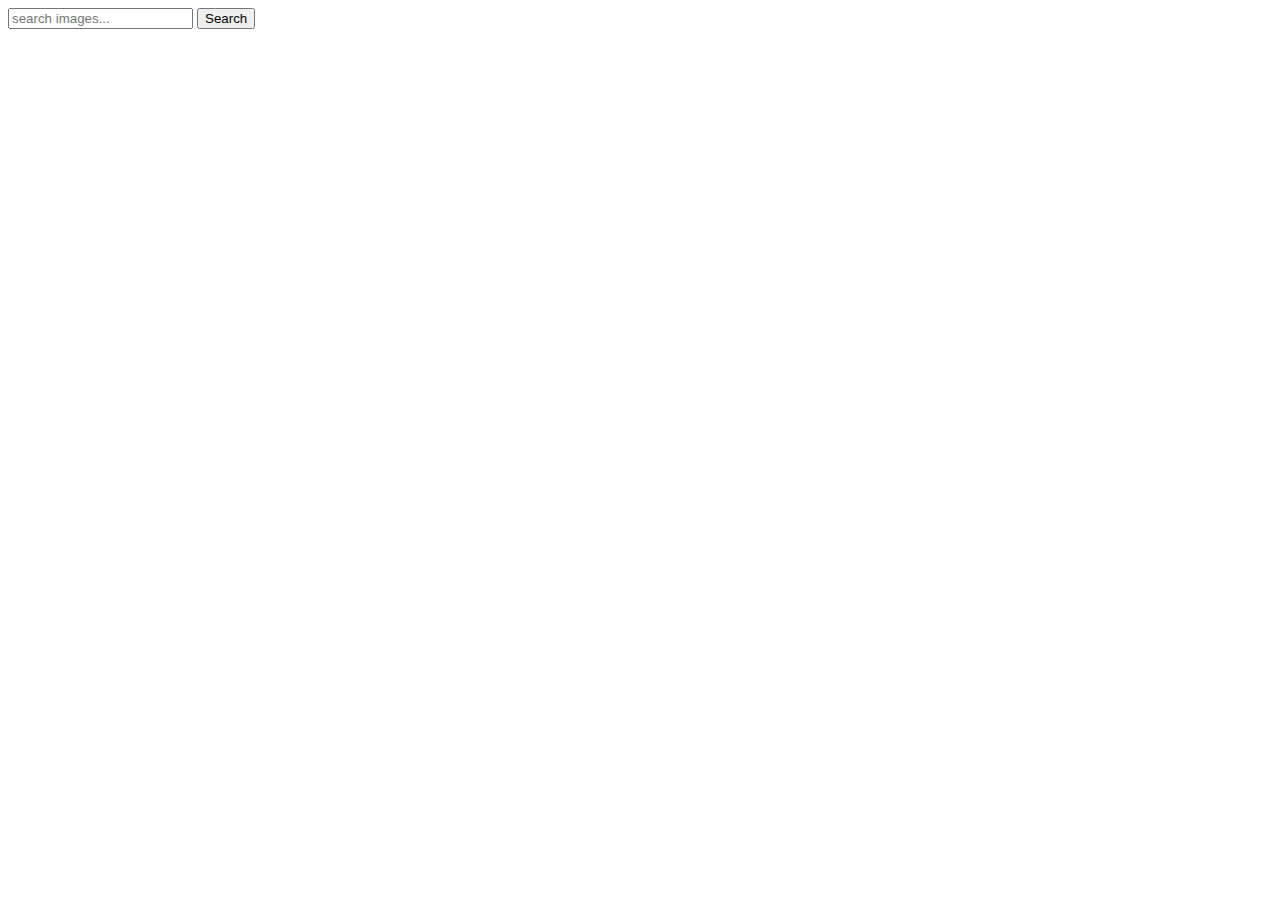
==== index.html @ 77c3e2d7 "Deploying to gh-pages from @ hisio13/goit-js-hw-11@3fe59f731f8e0f6cb1b6ad61c0f7acd433f8a6cc 🚀" ====
<!DOCTYPE html>
<html lang="en">
  <head>
    <meta charset="UTF-8" />

    <meta name="viewport" content="width=device-width, initial-scale=1.0" />
    <meta
      http-equiv="Content-Security-Policy"
      content="upgrade-insecure-requests"
    />
    <title>goit-js-hw-11</title>

    <link rel="preconnect" href="https://fonts.googleapis.com" />
    <link rel="preconnect" href="https://fonts.gstatic.com" crossorigin />
    <link
      href="https://fonts.googleapis.com/css2?family=DM+Sans:ital,opsz,wght@0,9..40,100..1000;1,9..40,100..1000&family=Inter+Tight:ital,wght@0,100..900;1,100..900&family=Montserrat:ital,wght@0,100..900;1,100..900&family=Titan+One&display=swap"
      rel="stylesheet"
    />
    <script type="module" crossorigin src="/vanilla-app-template/index.js"></script>
    <link rel="modulepreload" crossorigin href="/vanilla-app-template/assets/vendor-BDaiwwc1.js">
    <link rel="stylesheet" crossorigin href="/vanilla-app-template/assets/vendor-DumFYO8Z.css">
    <link rel="stylesheet" crossorigin href="/vanilla-app-template/assets/index-JFaZRtT_.css">
  </head>
  <body>
    <main>
      <form class="form">
        <label class="firstfield">
          <input
            class="input-search"
            type="text"
            name="search"
            placeholder="search images..."
            required
          />
        </label>

        <button class="search-btn" type="submit">Search</button>
        <p class="wait-msg"></p>
      </form>

      <ul class="gallery"></ul>
    </main>

  </body>
</html>
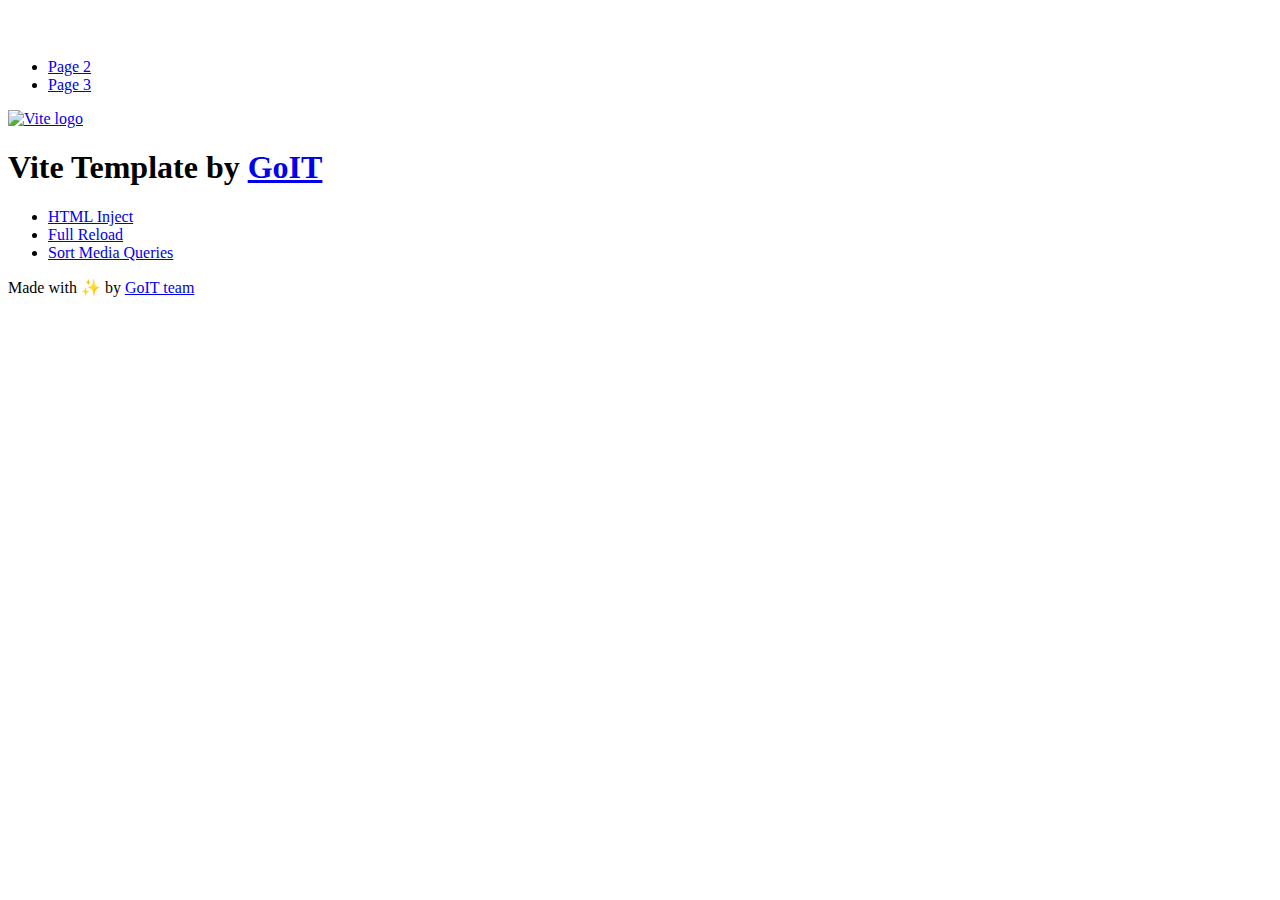
==== commit c8e0c530: "Deploying to gh-pages from @ hisio13/goit-js-hw-11@ac63a8be30dcf156a14eb24258fbd7b5fa9f215f 🚀" ====
--- a/index.html
+++ b/index.html
@@ -2,44 +2,127 @@
 <html lang="en">
   <head>
     <meta charset="UTF-8" />
-
+    <link rel="icon" type="image/svg+xml" href="/vanilla-app-template/favicon.svg" />
     <meta name="viewport" content="width=device-width, initial-scale=1.0" />
-    <meta
-      http-equiv="Content-Security-Policy"
-      content="upgrade-insecure-requests"
-    />
-    <title>goit-js-hw-11</title>
-
-    <link rel="preconnect" href="https://fonts.googleapis.com" />
-    <link rel="preconnect" href="https://fonts.gstatic.com" crossorigin />
-    <link
-      href="https://fonts.googleapis.com/css2?family=DM+Sans:ital,opsz,wght@0,9..40,100..1000;1,9..40,100..1000&family=Inter+Tight:ital,wght@0,100..900;1,100..900&family=Montserrat:ital,wght@0,100..900;1,100..900&family=Titan+One&display=swap"
-      rel="stylesheet"
-    />
+    <title>Vanilla App Template</title>
     <script type="module" crossorigin src="/vanilla-app-template/index.js"></script>
-    <link rel="modulepreload" crossorigin href="/vanilla-app-template/assets/vendor-BDaiwwc1.js">
-    <link rel="stylesheet" crossorigin href="/vanilla-app-template/assets/vendor-DumFYO8Z.css">
-    <link rel="stylesheet" crossorigin href="/vanilla-app-template/assets/index-JFaZRtT_.css">
+    <link rel="stylesheet" crossorigin href="/vanilla-app-template/assets/styles-DvPDDfy5.css">
   </head>
   <body>
+    <header class="header">
+  <div class="container">
+    <nav class="nav">
+      <a class="nav-logo" href="./index.html" aria-label="Site logo">
+        <svg class="nav-logo-icon" width="100" height="30">
+          <use href="/vanilla-app-template/assets/sprite-E8vg0sBb.svg#logo"></use>
+        </svg>
+      </a>
+      <ul class="nav-list">
+        <li class="nav-item">
+          <a class="nav-link {=$highlight-act}" href="./page-2.html">Page 2</a>
+        </li>
+        <li class="nav-item">
+          <a class="nav-link {=$highlight-curr}" href="./page-3.html">Page 3</a>
+        </li>
+      </ul>
+    </nav>
+  </div>
+</header>
+
+
     <main>
-      <form class="form">
-        <label class="firstfield">
-          <input
-            class="input-search"
-            type="text"
-            name="search"
-            placeholder="search images..."
-            required
-          />
-        </label>
+      <!-- Loads the specified .html file -->
+      <section class="vite-promo">
+  <div class="container">
+    <div class="vite-promo-thumb">
+      <a
+        class="vite-promo-link"
+        href="https://vitejs.dev/"
+        target="_blank"
+        rel="noopener noreferrer"
+        aria-label="Link to Vite official website"
+        title="Vite.js  build tool"
+      >
+        <!-- Path to images as from index.html file -->
+        <img
+          class="pic"
+          src="/vanilla-app-template/assets/vite-logo-9o_aqrTe.png"
+          alt="Vite logo"
+          width="640"
+          height="640"
+        />
+      </a>
+    </div>
+    <h1 class="main-title">
+      <span class="main-title-gradient">Vite</span>
+      Template by
+      <a
+        class="main-title-link"
+        href="https://github.com/goitacademy/vanilla-app-template"
+        target="_blank"
+        rel="noopener noreferrer"
+      >
+        GoIT
+      </a>
+    </h1>
+  </div>
+</section>
 
-        <button class="search-btn" type="submit">Search</button>
-        <p class="wait-msg"></p>
-      </form>
+      <article class="badges">
+  <div class="container">
+    <ul class="badges-list">
+      <li class="badges-item">
+        <a
+          class="badges-link"
+          href="https://www.npmjs.com/package/vite-plugin-html-inject"
+          target="_blank"
+          rel="noopener noreferrer"
+        >
+          HTML Inject
+        </a>
+      </li>
+      <li class="badges-item">
+        <a
+          class="badges-link"
+          href="https://www.npmjs.com/package/vite-plugin-full-reload"
+          target="_blank"
+          rel="noopener noreferrer"
+        >
+          Full Reload
+        </a>
+      </li>
+      <li class="badges-item">
+        <a
+          class="badges-link"
+          href="https://www.npmjs.com/package/postcss-sort-media-queries"
+          target="_blank"
+          rel="noopener noreferrer"
+        >
+          Sort Media Queries
+        </a>
+      </li>
+    </ul>
+  </div>
+</article>
 
-      <ul class="gallery"></ul>
     </main>
+
+    <footer class="footer">
+  <div class="container">
+    <p class="footer-desc">
+      Made with ✨ by
+      <a
+        class="footer-link"
+        href="https://goit.global/ua/"
+        target="_blank"
+        rel="noopener noreferrer"
+      >
+        GoIT team
+      </a>
+    </p>
+  </div>
+</footer>
+
 
   </body>
 </html>
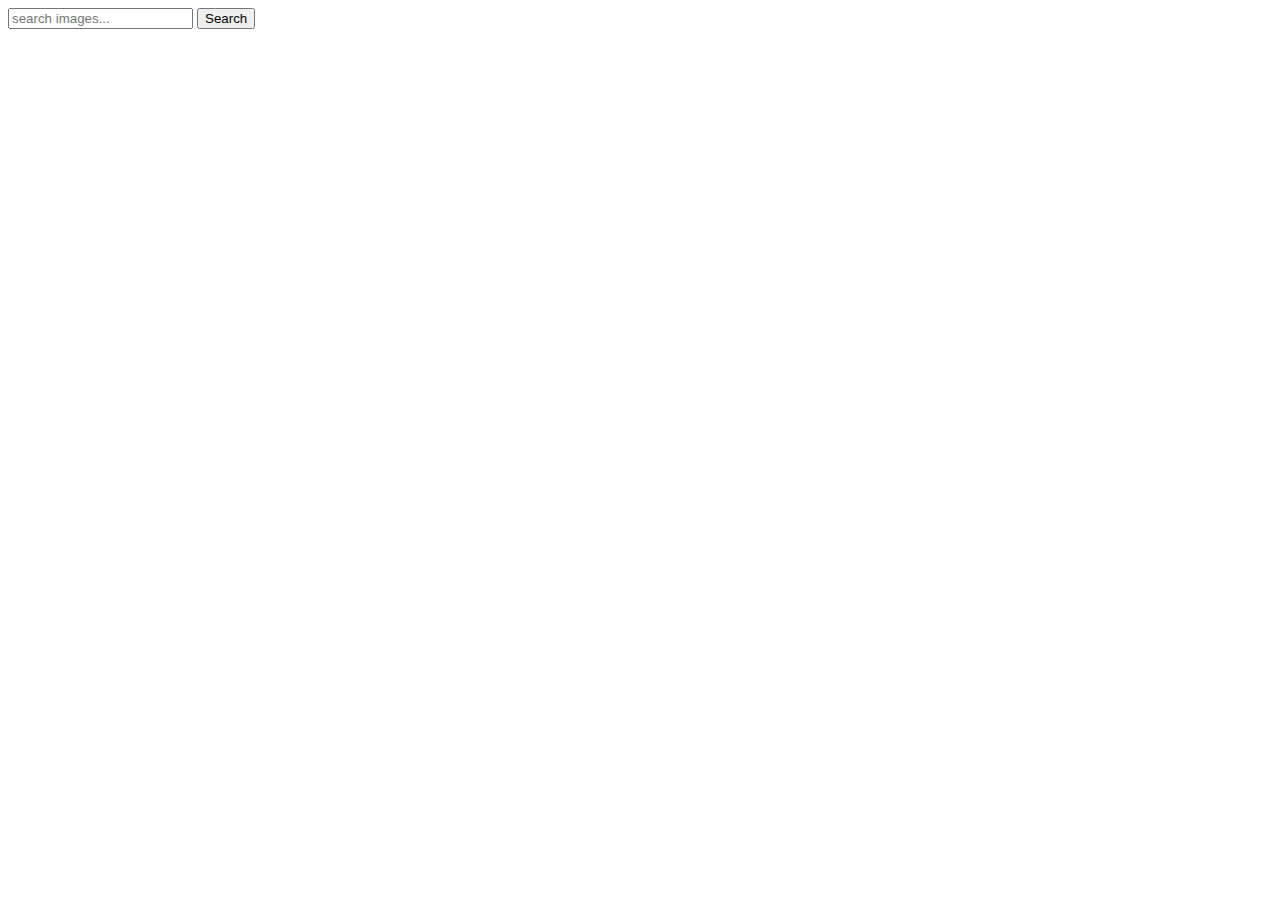
==== commit deb07387: "Deploying to gh-pages from @ hisio13/goit-js-hw-11@20e909b5f902d7ac07b6f6e7e1805e5be216f39e 🚀" ====
--- a/index.html
+++ b/index.html
@@ -2,127 +2,44 @@
 <html lang="en">
   <head>
     <meta charset="UTF-8" />
-    <link rel="icon" type="image/svg+xml" href="/vanilla-app-template/favicon.svg" />
+
     <meta name="viewport" content="width=device-width, initial-scale=1.0" />
-    <title>Vanilla App Template</title>
-    <script type="module" crossorigin src="/vanilla-app-template/index.js"></script>
-    <link rel="stylesheet" crossorigin href="/vanilla-app-template/assets/styles-DvPDDfy5.css">
+    <meta
+      http-equiv="Content-Security-Policy"
+      content="upgrade-insecure-requests"
+    />
+    <title>goit-js-hw-11</title>
+
+    <link rel="preconnect" href="https://fonts.googleapis.com" />
+    <link rel="preconnect" href="https://fonts.gstatic.com" crossorigin />
+    <link
+      href="https://fonts.googleapis.com/css2?family=DM+Sans:ital,opsz,wght@0,9..40,100..1000;1,9..40,100..1000&family=Inter+Tight:ital,wght@0,100..900;1,100..900&family=Montserrat:ital,wght@0,100..900;1,100..900&family=Titan+One&display=swap"
+      rel="stylesheet"
+    />
+    <script type="module" crossorigin src="/goit-js-hw-11/index.js"></script>
+    <link rel="modulepreload" crossorigin href="/goit-js-hw-11/assets/vendor-BDaiwwc1.js">
+    <link rel="stylesheet" crossorigin href="/goit-js-hw-11/assets/vendor-DumFYO8Z.css">
+    <link rel="stylesheet" crossorigin href="/goit-js-hw-11/assets/index-JFaZRtT_.css">
   </head>
   <body>
-    <header class="header">
-  <div class="container">
-    <nav class="nav">
-      <a class="nav-logo" href="./index.html" aria-label="Site logo">
-        <svg class="nav-logo-icon" width="100" height="30">
-          <use href="/vanilla-app-template/assets/sprite-E8vg0sBb.svg#logo"></use>
-        </svg>
-      </a>
-      <ul class="nav-list">
-        <li class="nav-item">
-          <a class="nav-link {=$highlight-act}" href="./page-2.html">Page 2</a>
-        </li>
-        <li class="nav-item">
-          <a class="nav-link {=$highlight-curr}" href="./page-3.html">Page 3</a>
-        </li>
-      </ul>
-    </nav>
-  </div>
-</header>
+    <main>
+      <form class="form">
+        <label class="firstfield">
+          <input
+            class="input-search"
+            type="text"
+            name="search"
+            placeholder="search images..."
+            required
+          />
+        </label>
 
+        <button class="search-btn" type="submit">Search</button>
+        <p class="wait-msg"></p>
+      </form>
 
-    <main>
-      <!-- Loads the specified .html file -->
-      <section class="vite-promo">
-  <div class="container">
-    <div class="vite-promo-thumb">
-      <a
-        class="vite-promo-link"
-        href="https://vitejs.dev/"
-        target="_blank"
-        rel="noopener noreferrer"
-        aria-label="Link to Vite official website"
-        title="Vite.js  build tool"
-      >
-        <!-- Path to images as from index.html file -->
-        <img
-          class="pic"
-          src="/vanilla-app-template/assets/vite-logo-9o_aqrTe.png"
-          alt="Vite logo"
-          width="640"
-          height="640"
-        />
-      </a>
-    </div>
-    <h1 class="main-title">
-      <span class="main-title-gradient">Vite</span>
-      Template by
-      <a
-        class="main-title-link"
-        href="https://github.com/goitacademy/vanilla-app-template"
-        target="_blank"
-        rel="noopener noreferrer"
-      >
-        GoIT
-      </a>
-    </h1>
-  </div>
-</section>
-
-      <article class="badges">
-  <div class="container">
-    <ul class="badges-list">
-      <li class="badges-item">
-        <a
-          class="badges-link"
-          href="https://www.npmjs.com/package/vite-plugin-html-inject"
-          target="_blank"
-          rel="noopener noreferrer"
-        >
-          HTML Inject
-        </a>
-      </li>
-      <li class="badges-item">
-        <a
-          class="badges-link"
-          href="https://www.npmjs.com/package/vite-plugin-full-reload"
-          target="_blank"
-          rel="noopener noreferrer"
-        >
-          Full Reload
-        </a>
-      </li>
-      <li class="badges-item">
-        <a
-          class="badges-link"
-          href="https://www.npmjs.com/package/postcss-sort-media-queries"
-          target="_blank"
-          rel="noopener noreferrer"
-        >
-          Sort Media Queries
-        </a>
-      </li>
-    </ul>
-  </div>
-</article>
-
+      <ul class="gallery"></ul>
     </main>
-
-    <footer class="footer">
-  <div class="container">
-    <p class="footer-desc">
-      Made with ✨ by
-      <a
-        class="footer-link"
-        href="https://goit.global/ua/"
-        target="_blank"
-        rel="noopener noreferrer"
-      >
-        GoIT team
-      </a>
-    </p>
-  </div>
-</footer>
-
 
   </body>
 </html>
